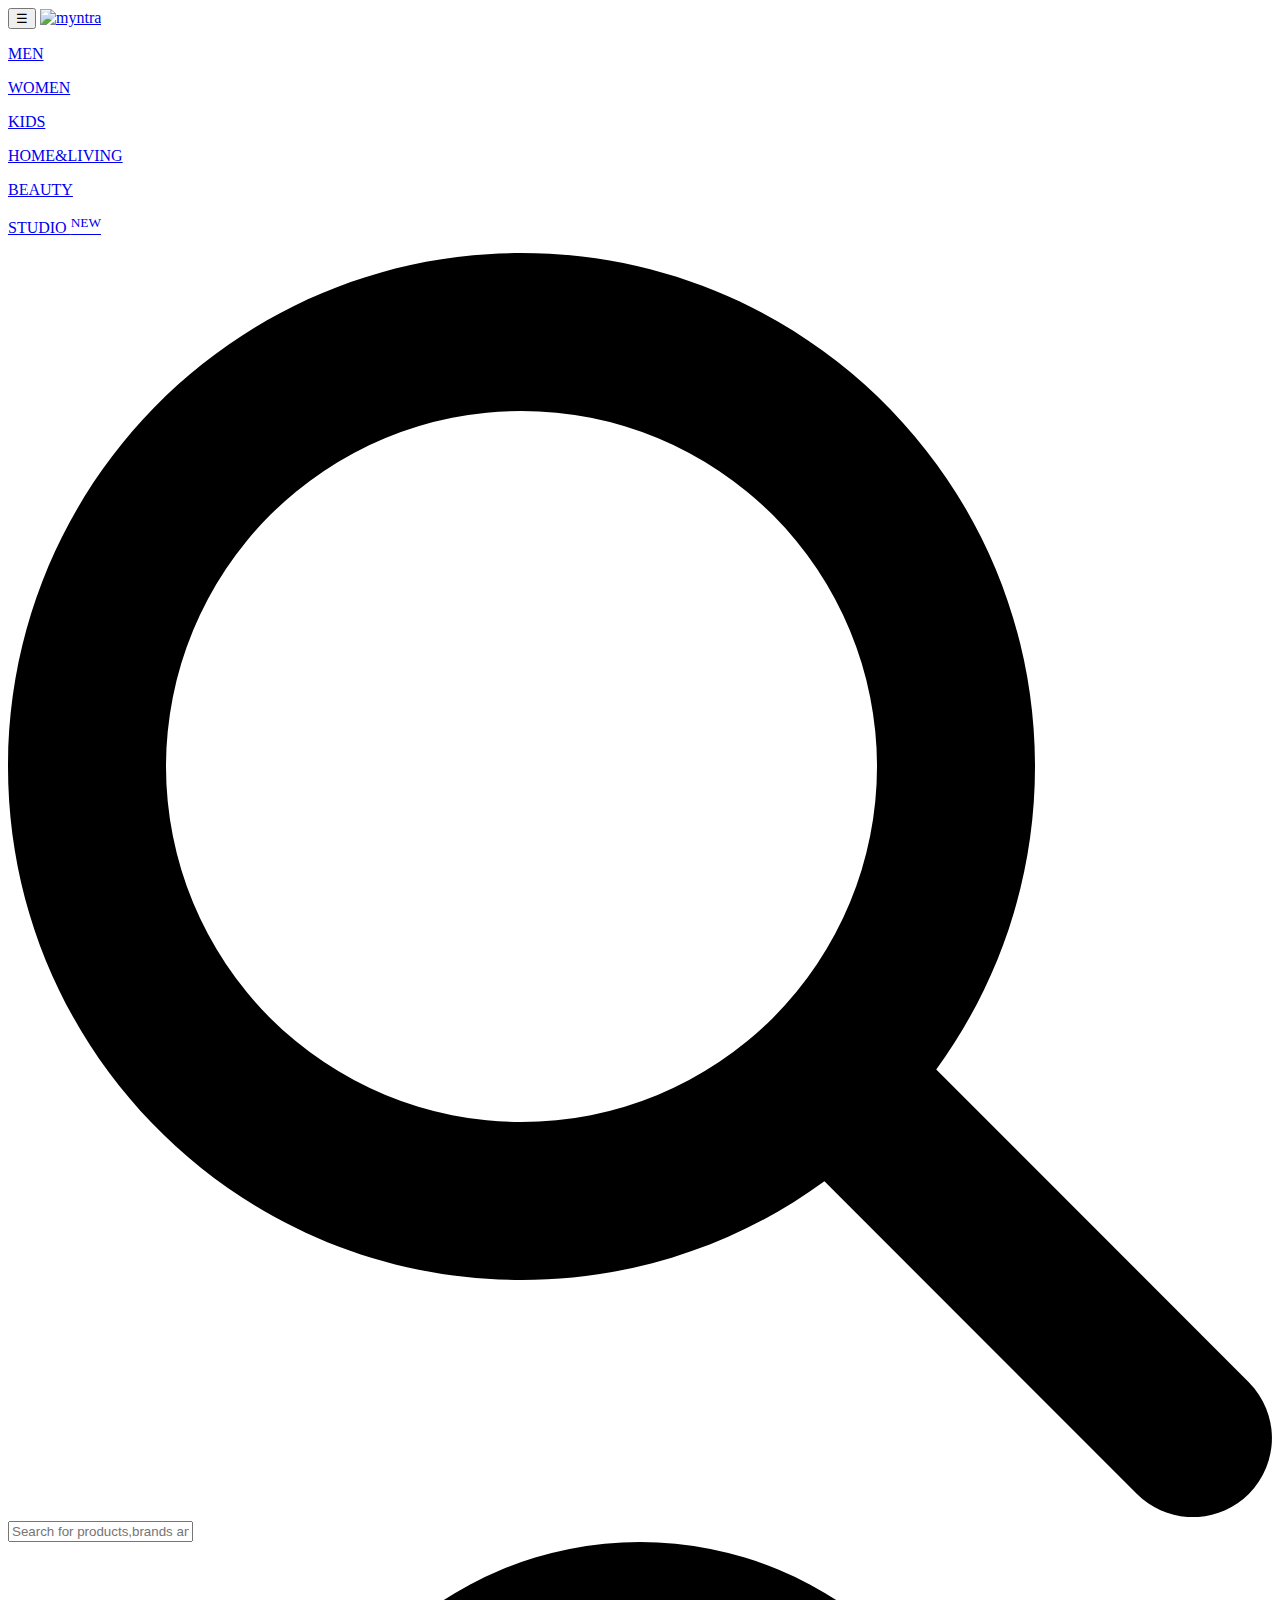
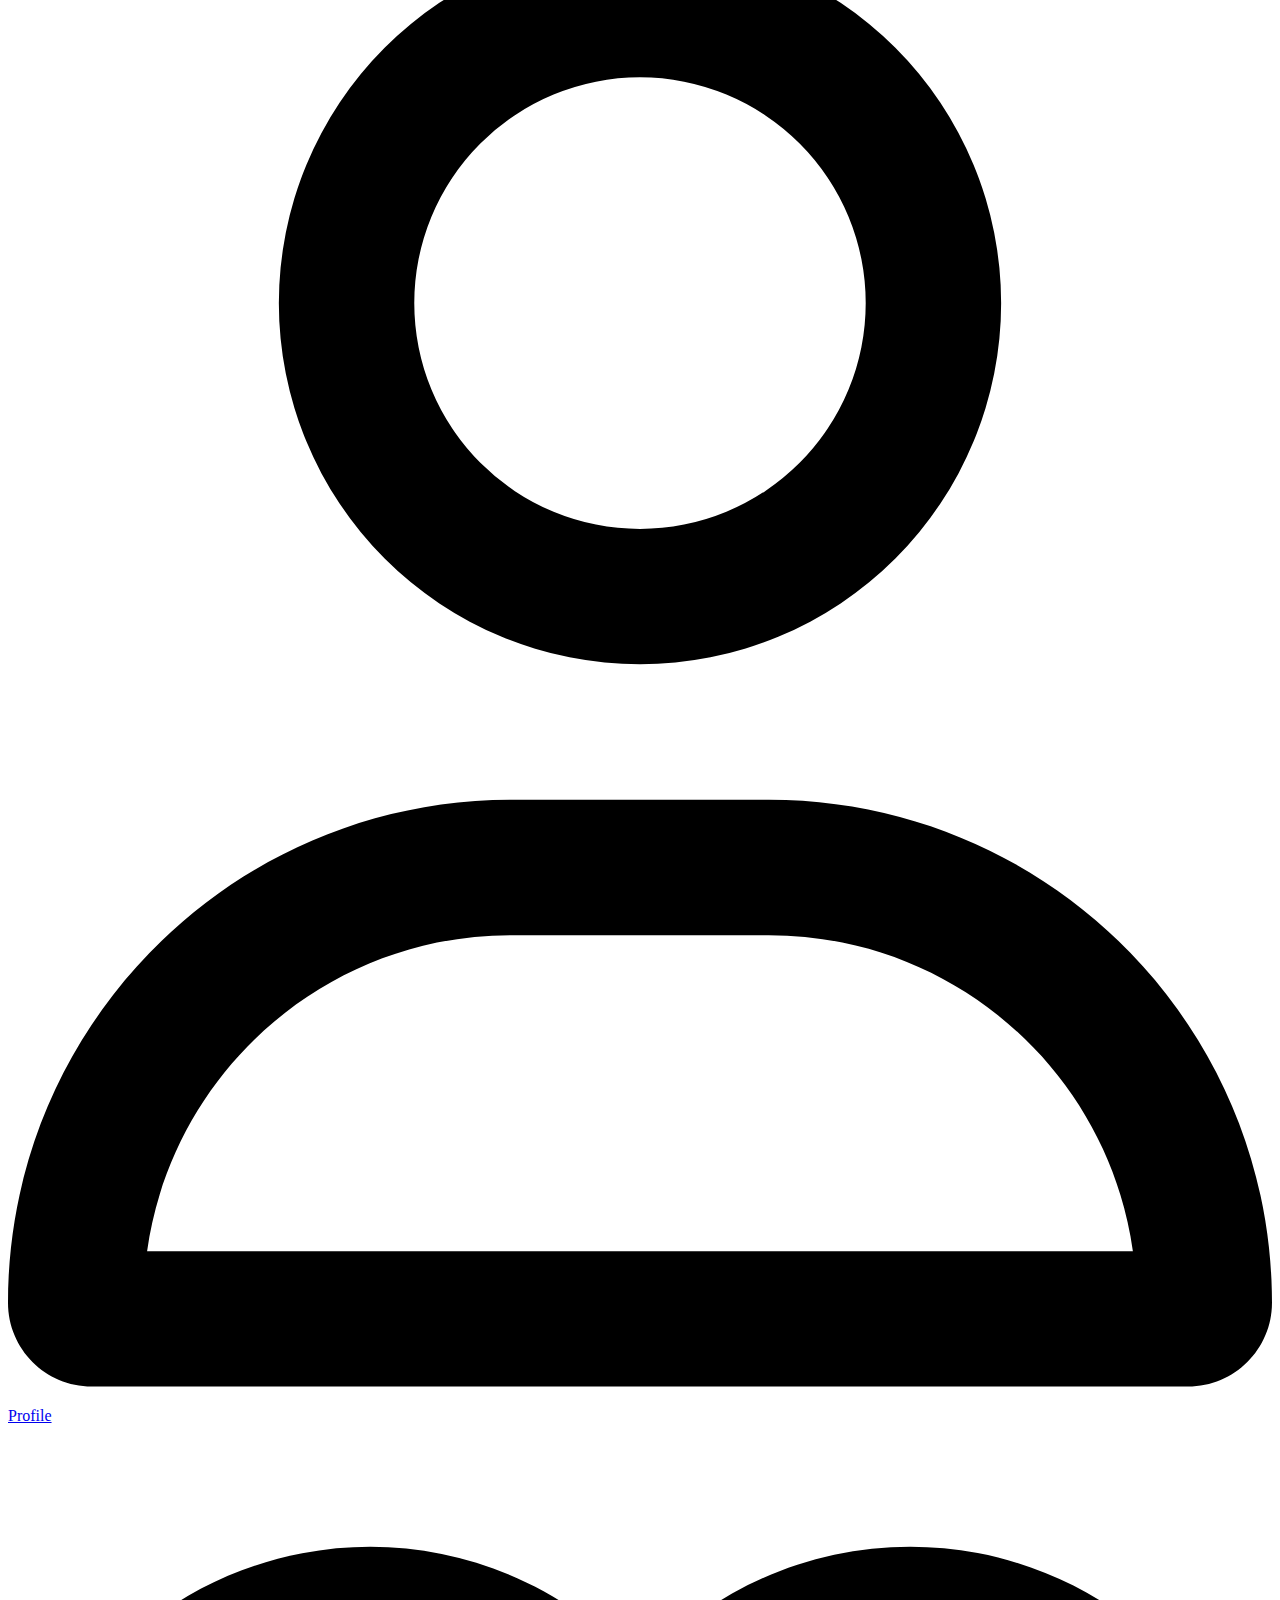
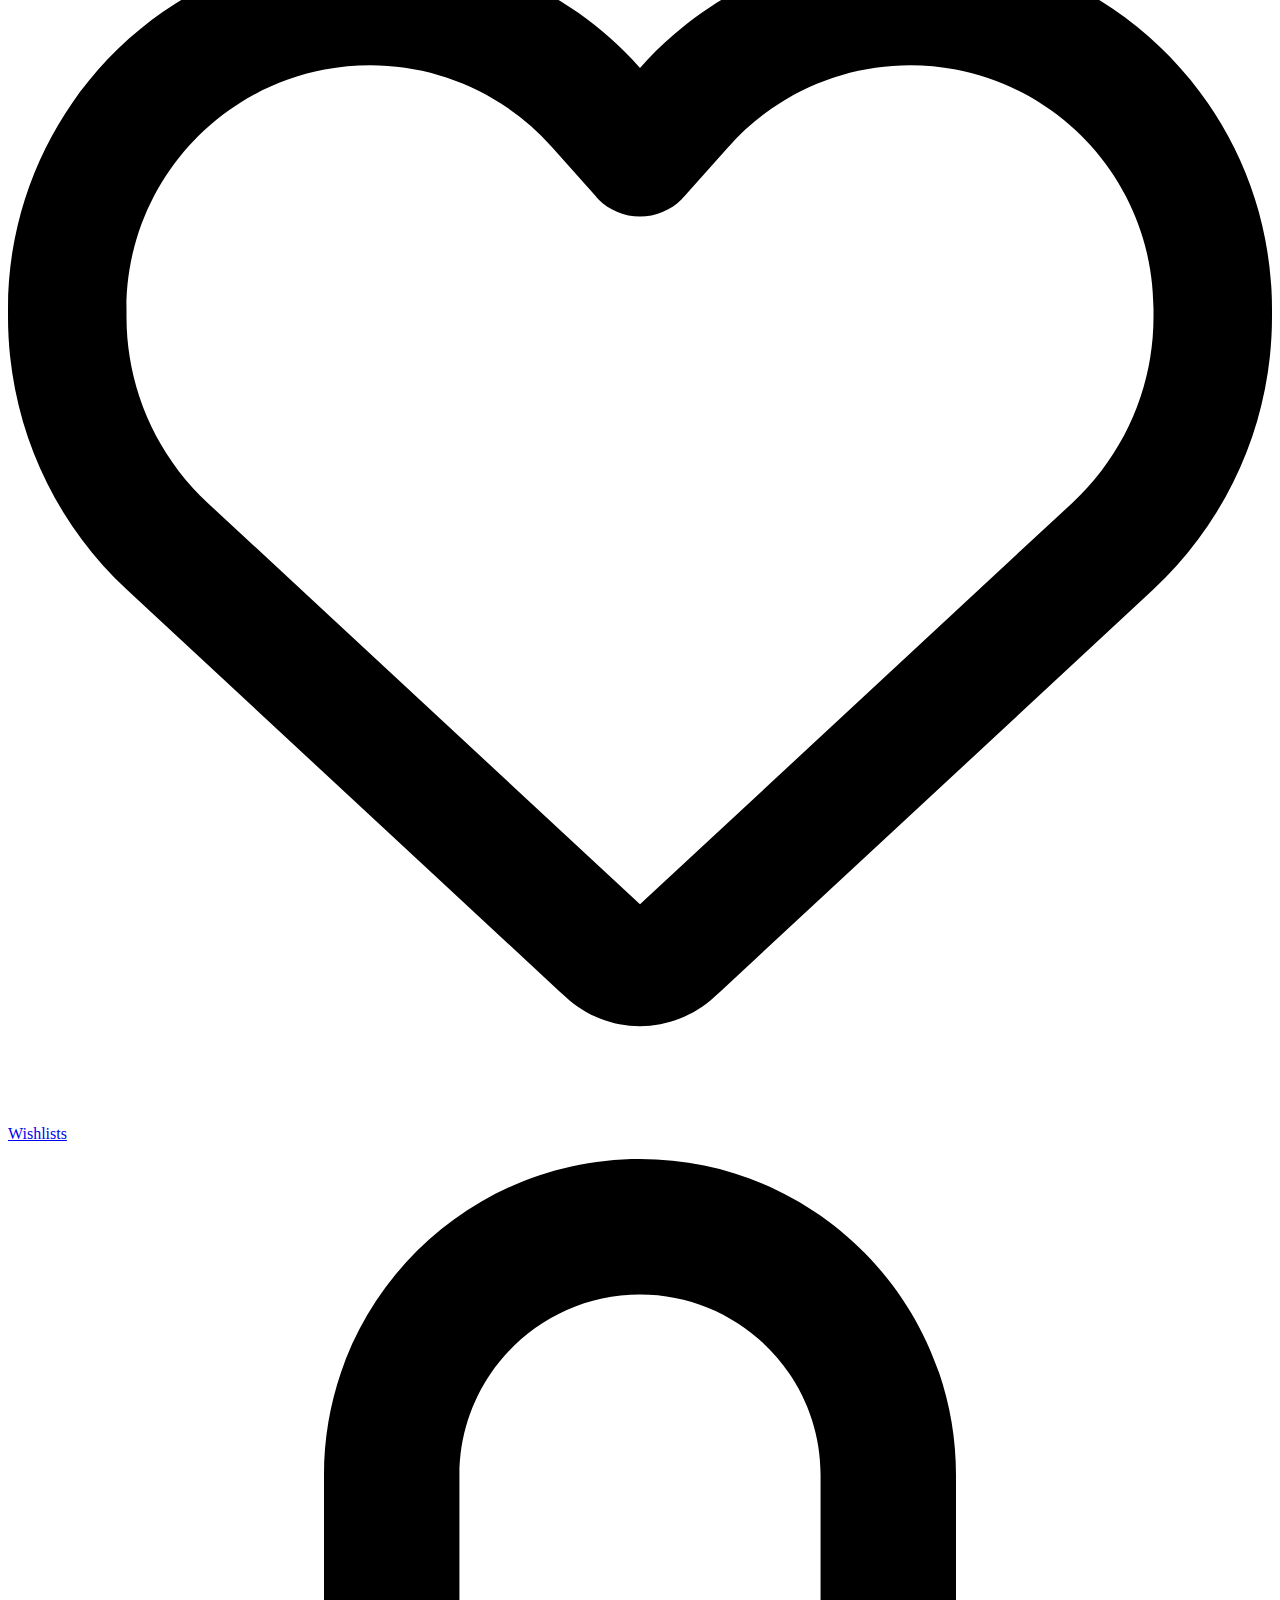
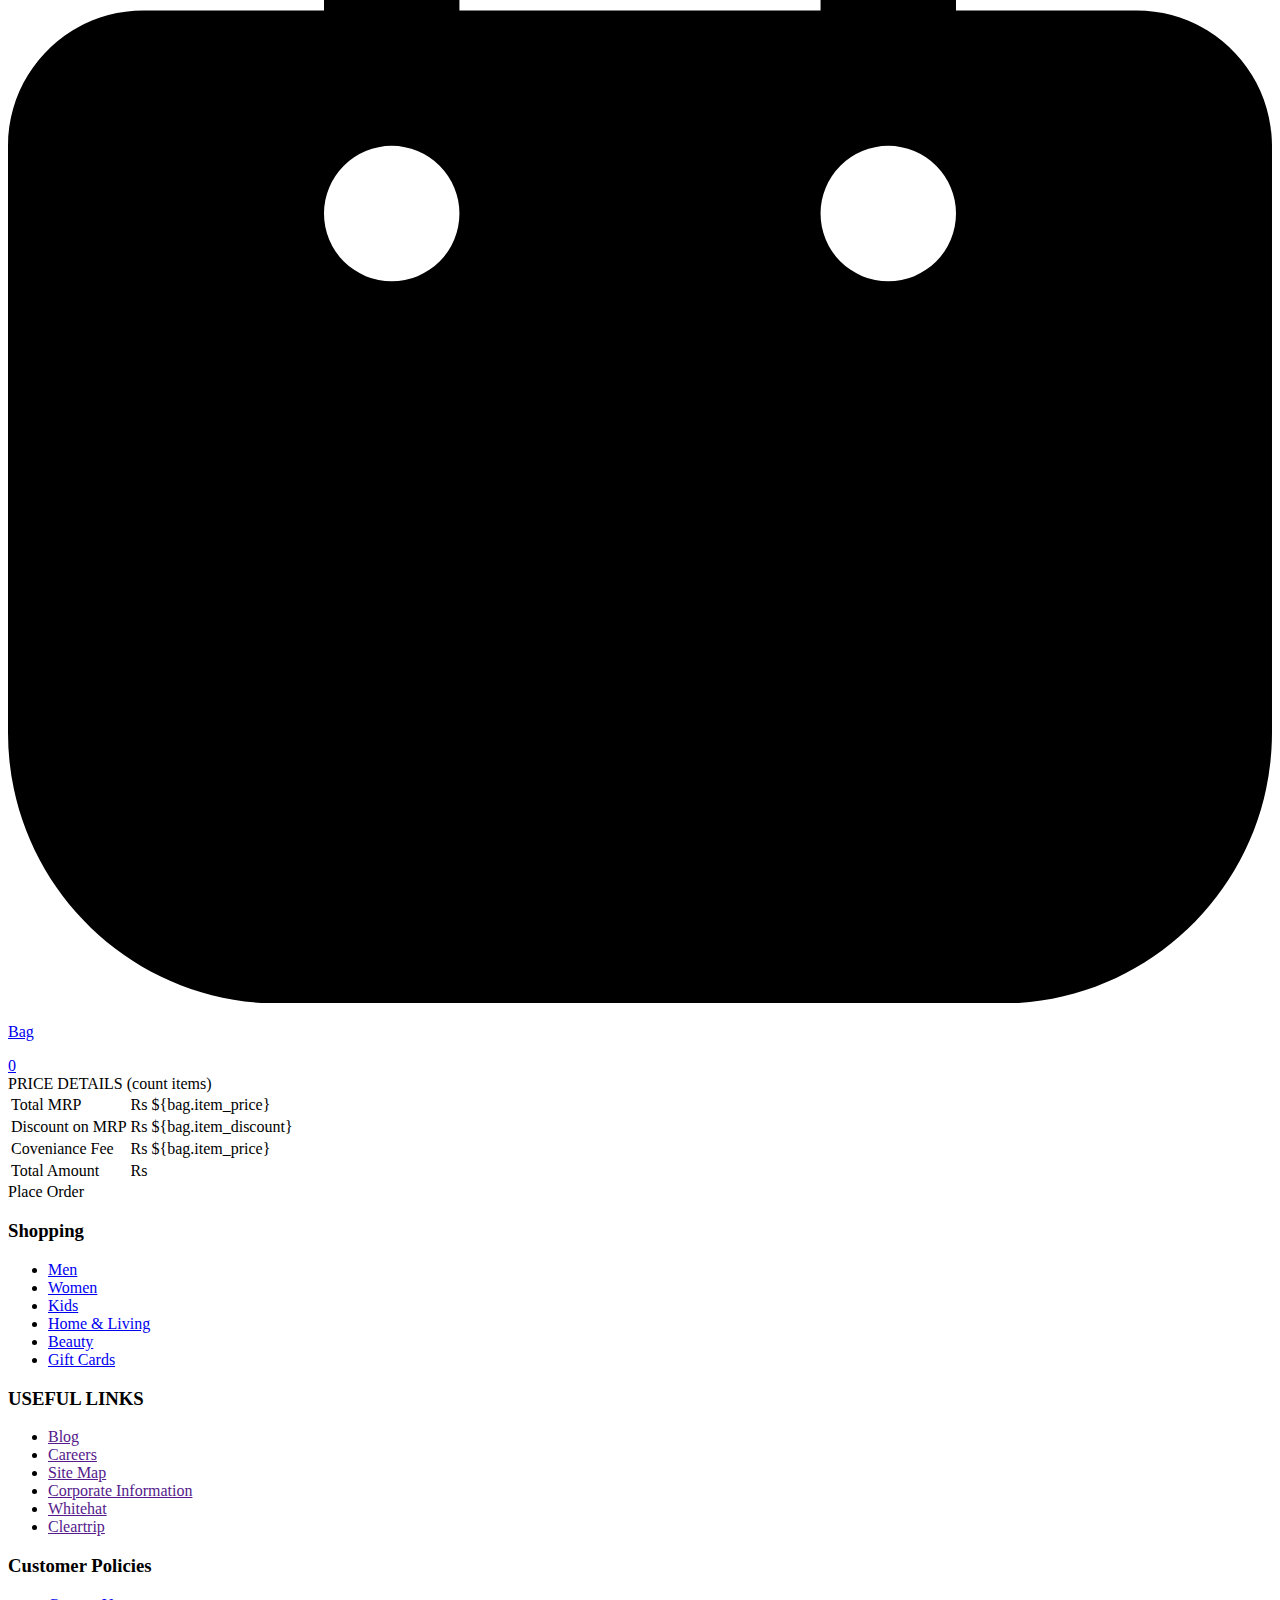
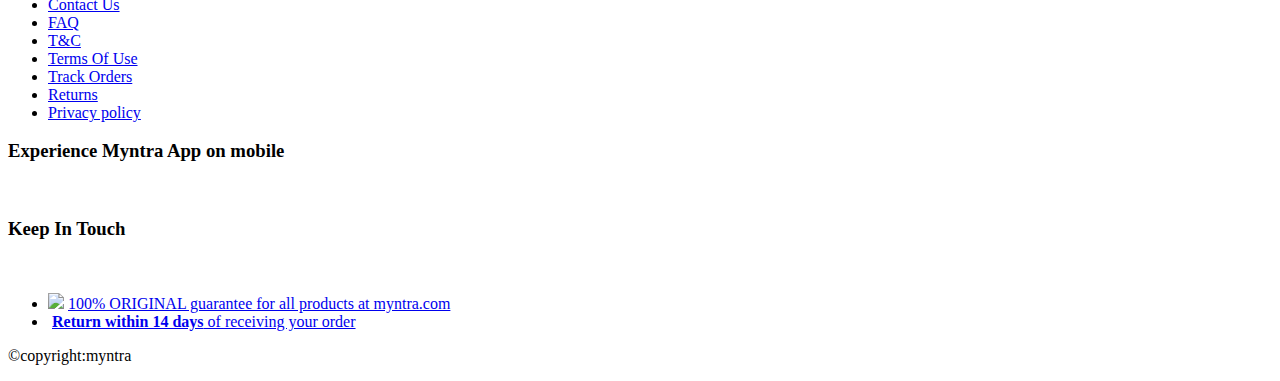
==== index/bag.html @ 45151118 "add bag file" ====
<!DOCTYPE html>
<html lang="en">

<head>
    <meta charset="UTF-8">
    <meta name="viewport" content="width=device-width, initial-scale=1.0">
    <title>Place Order</title>
    <link rel="stylesheet" href="/myntra-clone-js/style/bag.css">
    <link rel="stylesheet" href="/myntra-clone-js/style/style.css">
</head>

<body>
    <div class="header">
        <div class="navbar" id="navbar">
            <div class="navbar-menu">
                <button class="sidebar-btn">☰</button>
                <a href="https://www.myntra.com/"><img class="myntra-icon"
                        src="/myntra-clone-js/img/myntra-1200x900.webp" alt="myntra"></a>
                <p><a href="https://www.myntra.com/">MEN</a></p>
                <p><a href="https://www.myntra.com/">WOMEN</a></p>
                <p><a href="https://www.myntra.com/">KIDS</a></p>
                <p><a href="https://www.myntra.com/">HOME&LIVING</a></p>
                <p><a href="https://www.myntra.com/">BEAUTY</a></p>
                <p><a href="https://www.myntra.com/">STUDIO&nbsp;<sup>NEW</sup></a></p>
            </div>
            <div class="navbar-menu2">
                <div class="navbar-search-bar" id="navbar-search-bar">
                    <svg class="search-icon" id="search-icon" xmlns="http://www.w3.org/2000/svg"
                        viewBox="0 0 512 512"><!--!Font Awesome Free 6.5.1 by @fontawesome - https://fontawesome.com License - https://fontawesome.com/license/free Copyright 2024 Fonticons, Inc.-->
                        <path
                            d="M416 208c0 45.9-14.9 88.3-40 122.7L502.6 457.4c12.5 12.5 12.5 32.8 0 45.3s-32.8 12.5-45.3 0L330.7 376c-34.4 25.2-76.8 40-122.7 40C93.1 416 0 322.9 0 208S93.1 0 208 0S416 93.1 416 208zM208 352a144 144 0 1 0 0-288 144 144 0 1 0 0 288z" />
                    </svg>
                    <input type="text" placeholder="Search for products,brands and more">
                </div>
                <div class="navbar-options">
                    <div class="view-profile">
                        <a href="#"><svg id="view-profile" xmlns="http://www.w3.org/2000/svg"
                                viewBox="0 0 448 512"><!--!Font Awesome Free 6.5.1 by @fontawesome - https://fontawesome.com License - https://fontawesome.com/license/free Copyright 2024 Fonticons, Inc.-->
                                <path
                                    d="M304 128a80 80 0 1 0 -160 0 80 80 0 1 0 160 0zM96 128a128 128 0 1 1 256 0A128 128 0 1 1 96 128zM49.3 464H398.7c-8.9-63.3-63.3-112-129-112H178.3c-65.7 0-120.1 48.7-129 112zM0 482.3C0 383.8 79.8 304 178.3 304h91.4C368.2 304 448 383.8 448 482.3c0 16.4-13.3 29.7-29.7 29.7H29.7C13.3 512 0 498.7 0 482.3z" />
                            </svg>
                            <p>Profile</p>
                        </a>
                    </div>
                    <div class="view-wishlists">
                        <a href="#"><svg id="view-wishlists" xmlns="http://www.w3.org/2000/svg"
                                viewBox="0 0 512 512"><!--!Font Awesome Free 6.5.1 by @fontawesome - https://fontawesome.com License - https://fontawesome.com/license/free Copyright 2024 Fonticons, Inc.-->
                                <path
                                    d="M225.8 468.2l-2.5-2.3L48.1 303.2C17.4 274.7 0 234.7 0 192.8v-3.3c0-70.4 50-130.8 119.2-144C158.6 37.9 198.9 47 231 69.6c9 6.4 17.4 13.8 25 22.3c4.2-4.8 8.7-9.2 13.5-13.3c3.7-3.2 7.5-6.2 11.5-9c0 0 0 0 0 0C313.1 47 353.4 37.9 392.8 45.4C462 58.6 512 119.1 512 189.5v3.3c0 41.9-17.4 81.9-48.1 110.4L288.7 465.9l-2.5 2.3c-8.2 7.6-19 11.9-30.2 11.9s-22-4.2-30.2-11.9zM239.1 145c-.4-.3-.7-.7-1-1.1l-17.8-20c0 0-.1-.1-.1-.1c0 0 0 0 0 0c-23.1-25.9-58-37.7-92-31.2C81.6 101.5 48 142.1 48 189.5v3.3c0 28.5 11.9 55.8 32.8 75.2L256 430.7 431.2 268c20.9-19.4 32.8-46.7 32.8-75.2v-3.3c0-47.3-33.6-88-80.1-96.9c-34-6.5-69 5.4-92 31.2c0 0 0 0-.1 .1s0 0-.1 .1l-17.8 20c-.3 .4-.7 .7-1 1.1c-4.5 4.5-10.6 7-16.9 7s-12.4-2.5-16.9-7z" />
                            </svg>
                            <p>Wishlists</p>
                        </a>
                    </div>
                    <div class="view-bag">
                        <a href="/myntra-clone-js/index/bag.html"><svg id="view-bag" xmlns="http://www.w3.org/2000/svg"
                                viewBox="0 0 448 512"><!--!Font Awesome Free 6.5.1 by @fontawesome - https://fontawesome.com License - https://fontawesome.com/license/free Copyright 2024 Fonticons, Inc.-->
                                <path
                                    d="M160 112c0-35.3 28.7-64 64-64s64 28.7 64 64v48H160V112zm-48 48H48c-26.5 0-48 21.5-48 48V416c0 53 43 96 96 96H352c53 0 96-43 96-96V208c0-26.5-21.5-48-48-48H336V112C336 50.1 285.9 0 224 0S112 50.1 112 112v48zm24 48a24 24 0 1 1 0 48 24 24 0 1 1 0-48zm152 24a24 24 0 1 1 48 0 24 24 0 1 1 -48 0z" />
                            </svg>
                            <p>Bag</p>
                            <span class="bag-item-count">0</span>
                        </a>
                    </div>
                </div>
            </div>
        </div>
    </div>



    <div class="bag-main">
        <div class="selected-item-container">
            <div class="price-details-portion">
                <span class="price-detail-heading"> PRICE DETAILS (<span>count items</span>)</span>
                <table>
                    <tr>
                        <td>Total MRP</td>
                        <td>Rs ${bag.item_price}</td>
                    </tr>
                    <tr>
                        <td>Discount on MRP</td>
                        <td>Rs ${bag.item_discount}</td>
                    </tr>
                    <tr>
                        <td>Coveniance Fee</td>
                        <td>Rs ${bag.item_price}</td>
                    </tr>
                    <tr>
                        <td>Total Amount</td>
                        <td>Rs</td>
                    </tr>
                </table>
                <div class="place-order">
                    <span>Place Order</span>
                </div>
            </div>
        </div>
    </div>


    <div class="footer">
        <div class="footer-container">
            <div class="footer-container-1">
                <div class="footer-block">
                    <h3 class="footer-heading">Shopping</h3>
                    <ul class="footer-links  footer-links1">
                        <li><a href="#">Men</a></li>
                        <li><a href="#">Women</a></li>
                        <li><a href="#">Kids</a></li>
                        <li><a href="#">Home & Living</a></li>
                        <li><a href="#">Beauty</a></li>
                        <li><a href="#">Gift Cards</a></li>
                    </ul>
                </div>
                <div class="footer-block">
                    <h3 class="footer-heading">USEFUL LINKS</h3>
                    <ul class="footer-links footer-links2">
                        <li><a href="">Blog</a></li>
                        <li><a href="">Careers</a></li>
                        <li><a href="">Site Map</a></li>
                        <li><a href="">Corporate Information</a></li>
                        <li><a href="">Whitehat</a></li>
                        <li><a href="">Cleartrip</a></li>
                    </ul>
                </div>
            </div>
            <div class="footer-block">
                <h3 class="footer-heading">Customer Policies</h3>
                <ul class="footer-links footer-links3">
                    <li><a href="#">Contact Us</a></li>
                    <li><a href="#">FAQ</a></li>
                    <li><a href="#">T&C</a></li>
                    <li><a href="#">Terms Of Use</a></li>
                    <li><a href="#">Track Orders</a></li>
                    <li><a href="#">Returns</a></li>
                    <li><a href="#">Privacy policy</a></li>
                </ul>
            </div>
            <div class="footer-container-3">
                <div class="footer-block">
                    <h3 class="footer-heading">Experience Myntra App on mobile</h3>
                    <div>
                        <a href="#"><img class="footer-container-3-img1" src="/myntra-clone-js/img/google play.png"
                                alt=""></a>
                        <a href="#"><img class="footer-container-3-img1" src="/myntra-clone-js/img/app store.png"
                                alt=""></a>
                    </div>
                </div>
                <div class="footer-block">
                    <h3 class="footer-heading">Keep In Touch</h3>
                    <div>
                        <a href="#"><img class="footer-container-3-img2" src="/myntra-clone-js/img/facebook.png"
                                alt=""></a>
                        <a href="#"><img class="footer-container-3-img2" src="/myntra-clone-js/img/instargram.png"
                                alt=""></a>
                        <a href="#"><img class="footer-container-3-img2" src="/myntra-clone-js/img/x.png" alt=""></a>
                        <a href="#"><img class="footer-container-3-img2" src="/myntra-clone-js/img/youtube.png"
                                alt=""></a>
                    </div>
                </div>
            </div>
            <div class="footer-block">
                <ul class="footer-links">
                    <li>
                        <div class="originals">
                            <img src="/myntra-clone-js/img/originals.png">
                            <a href="#">100% ORIGINAL guarantee for all products at myntra.com</a>
                        </div>
                    </li>
                    <li>
                        <div class="replacedays">
                            <img src="/myntra-clone-js/img/14 daysa.png" alt="">
                            <a href="#"><b>Return within 14 days</b> of receiving your order</a>
                        </div>
                    </li>
                </ul>
            </div>
        </div>
    </div>
    <div class="copyright">
        <p>&copy;copyright:myntra</p>
    </div>
    <script src="/myntra-clone-js//javascript/itemdata.js"></script>
    <script src="/myntra-clone-js/javascript/bag.js"></script>
    <script src="/myntra-clone-js/javascript/app.js"></script>
</body>

</html>
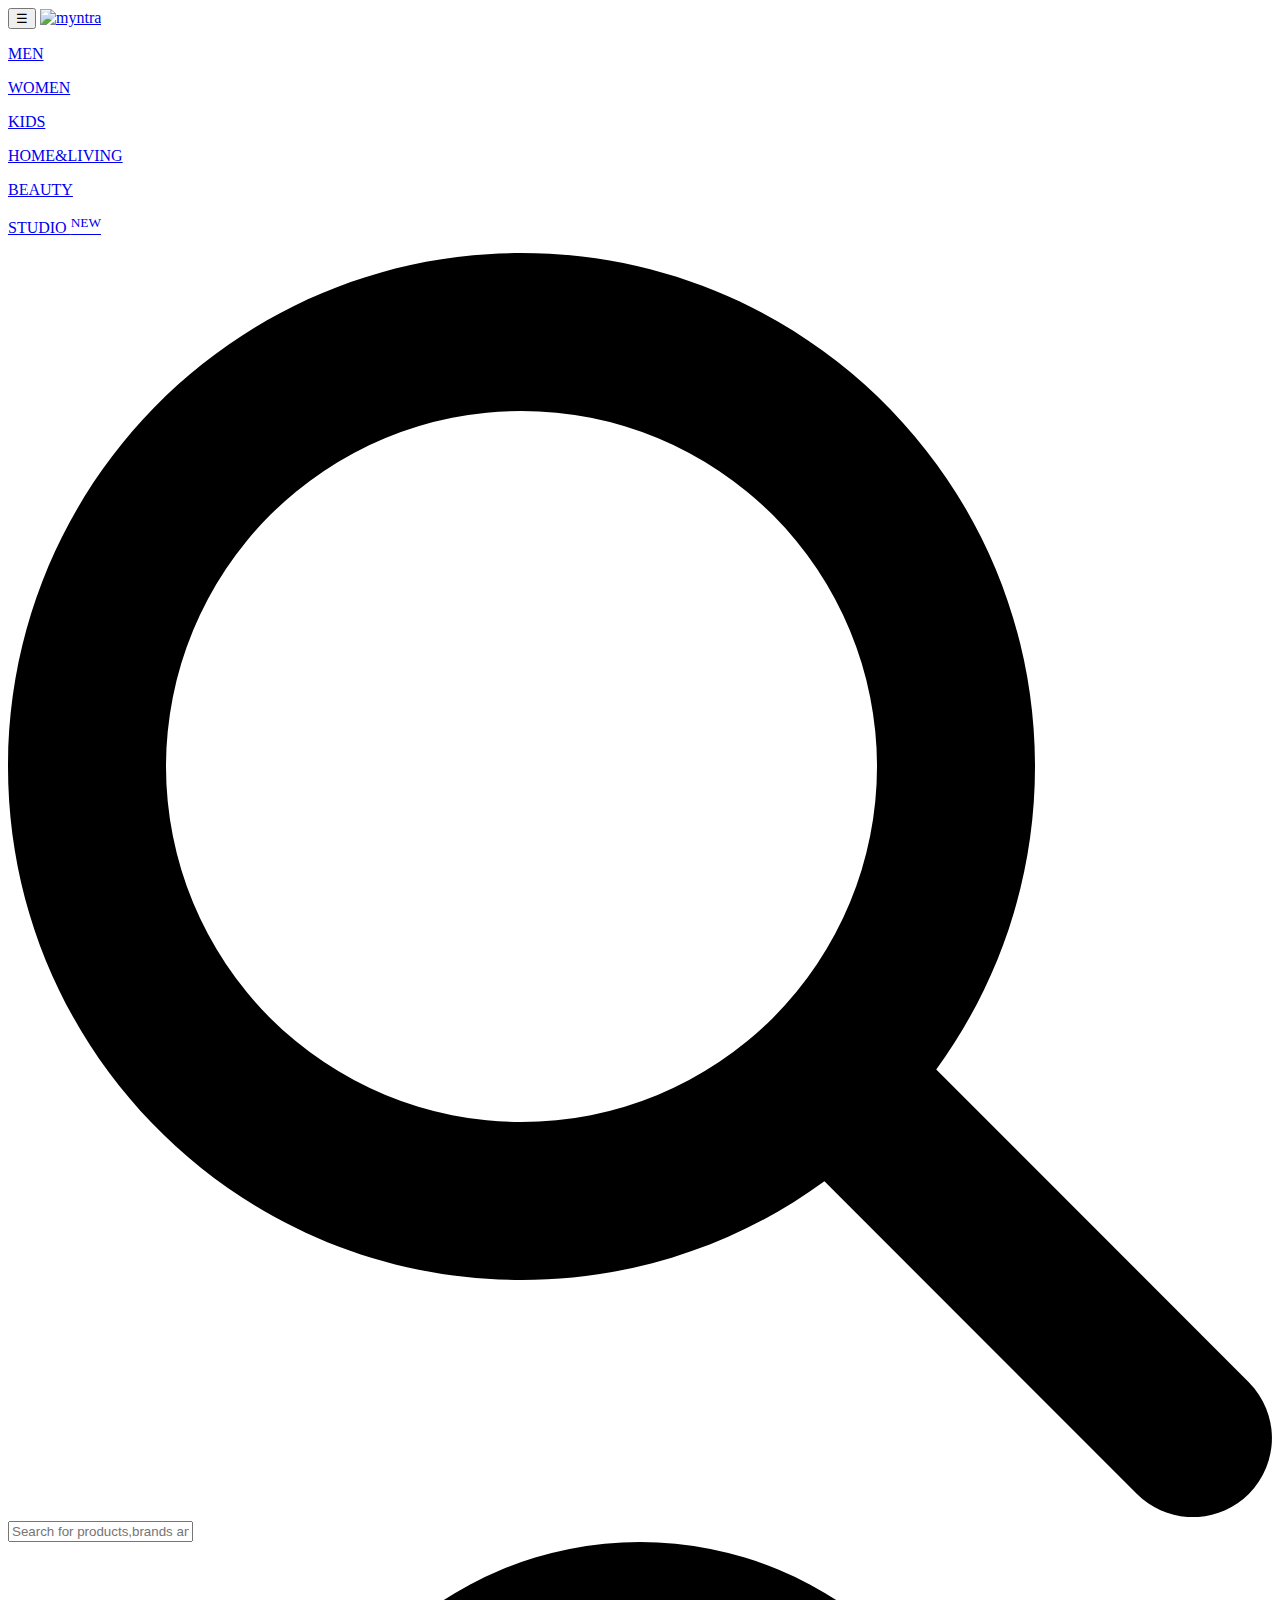
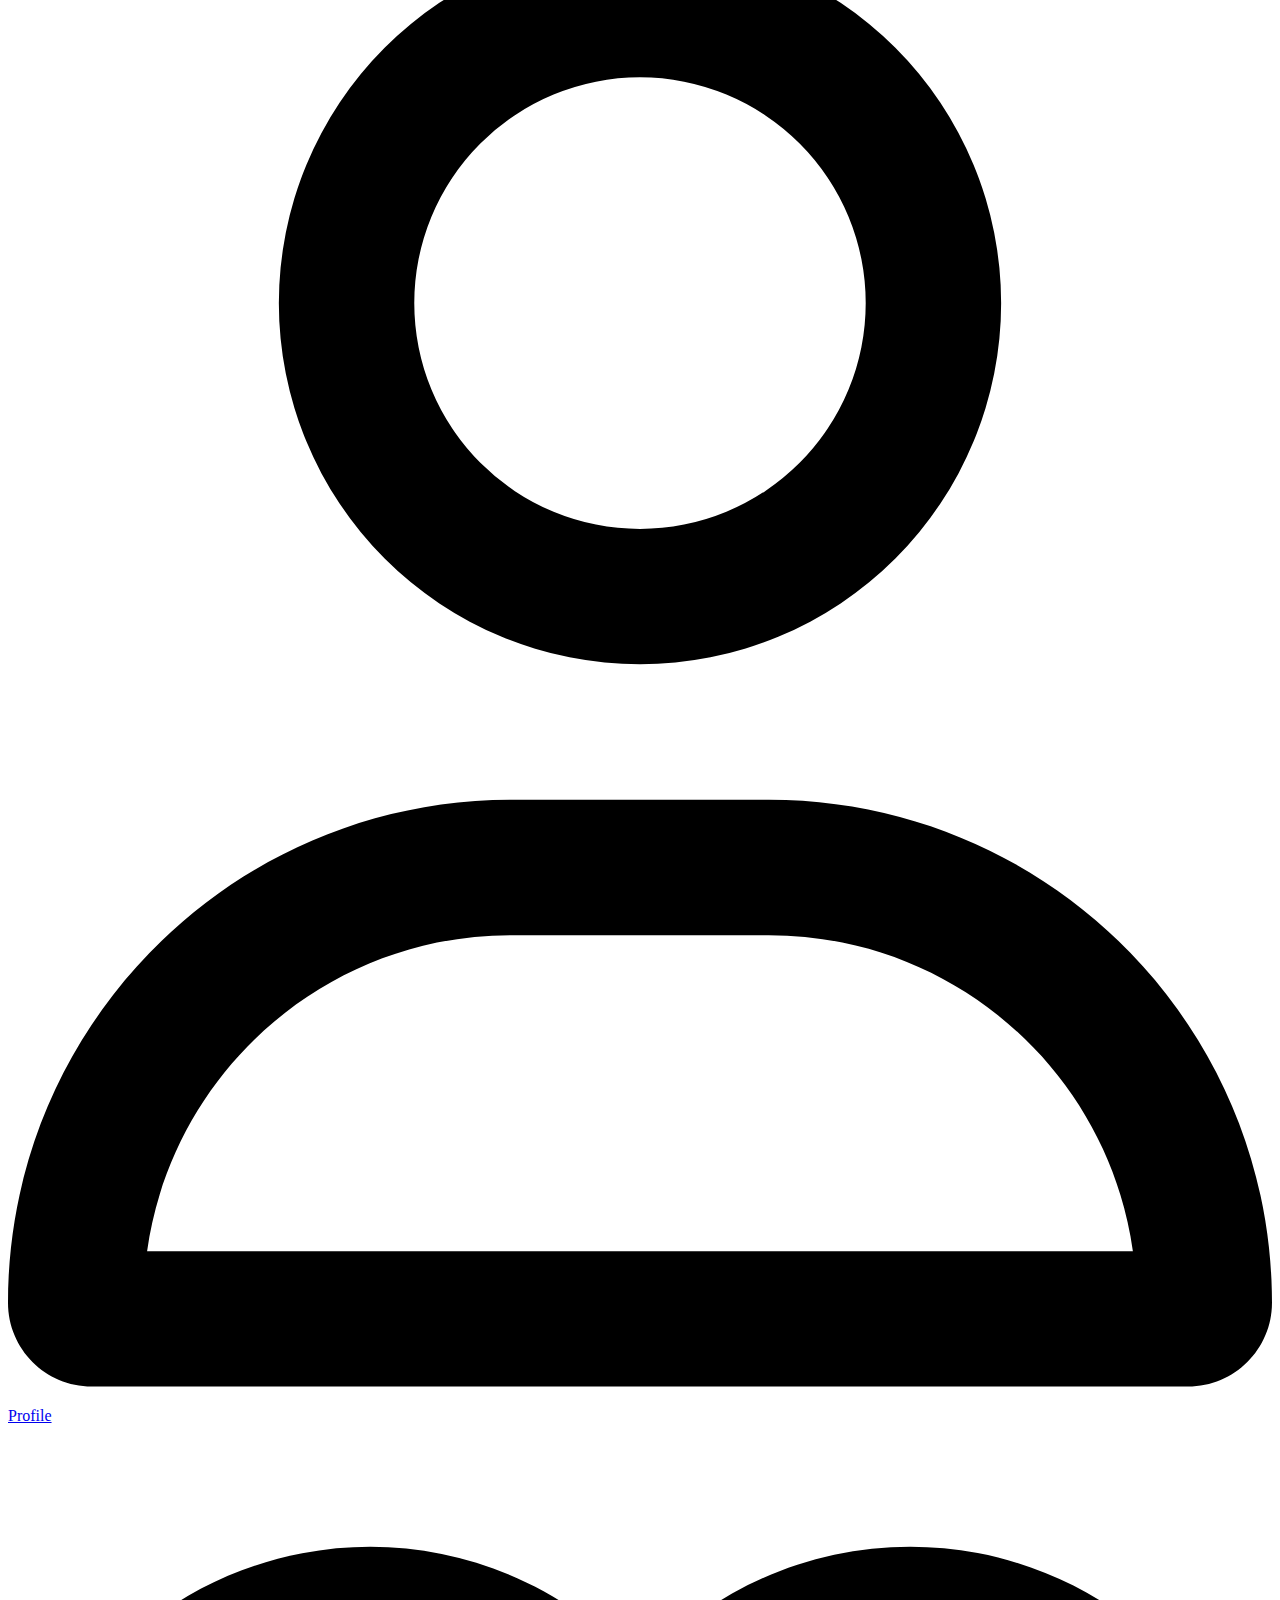
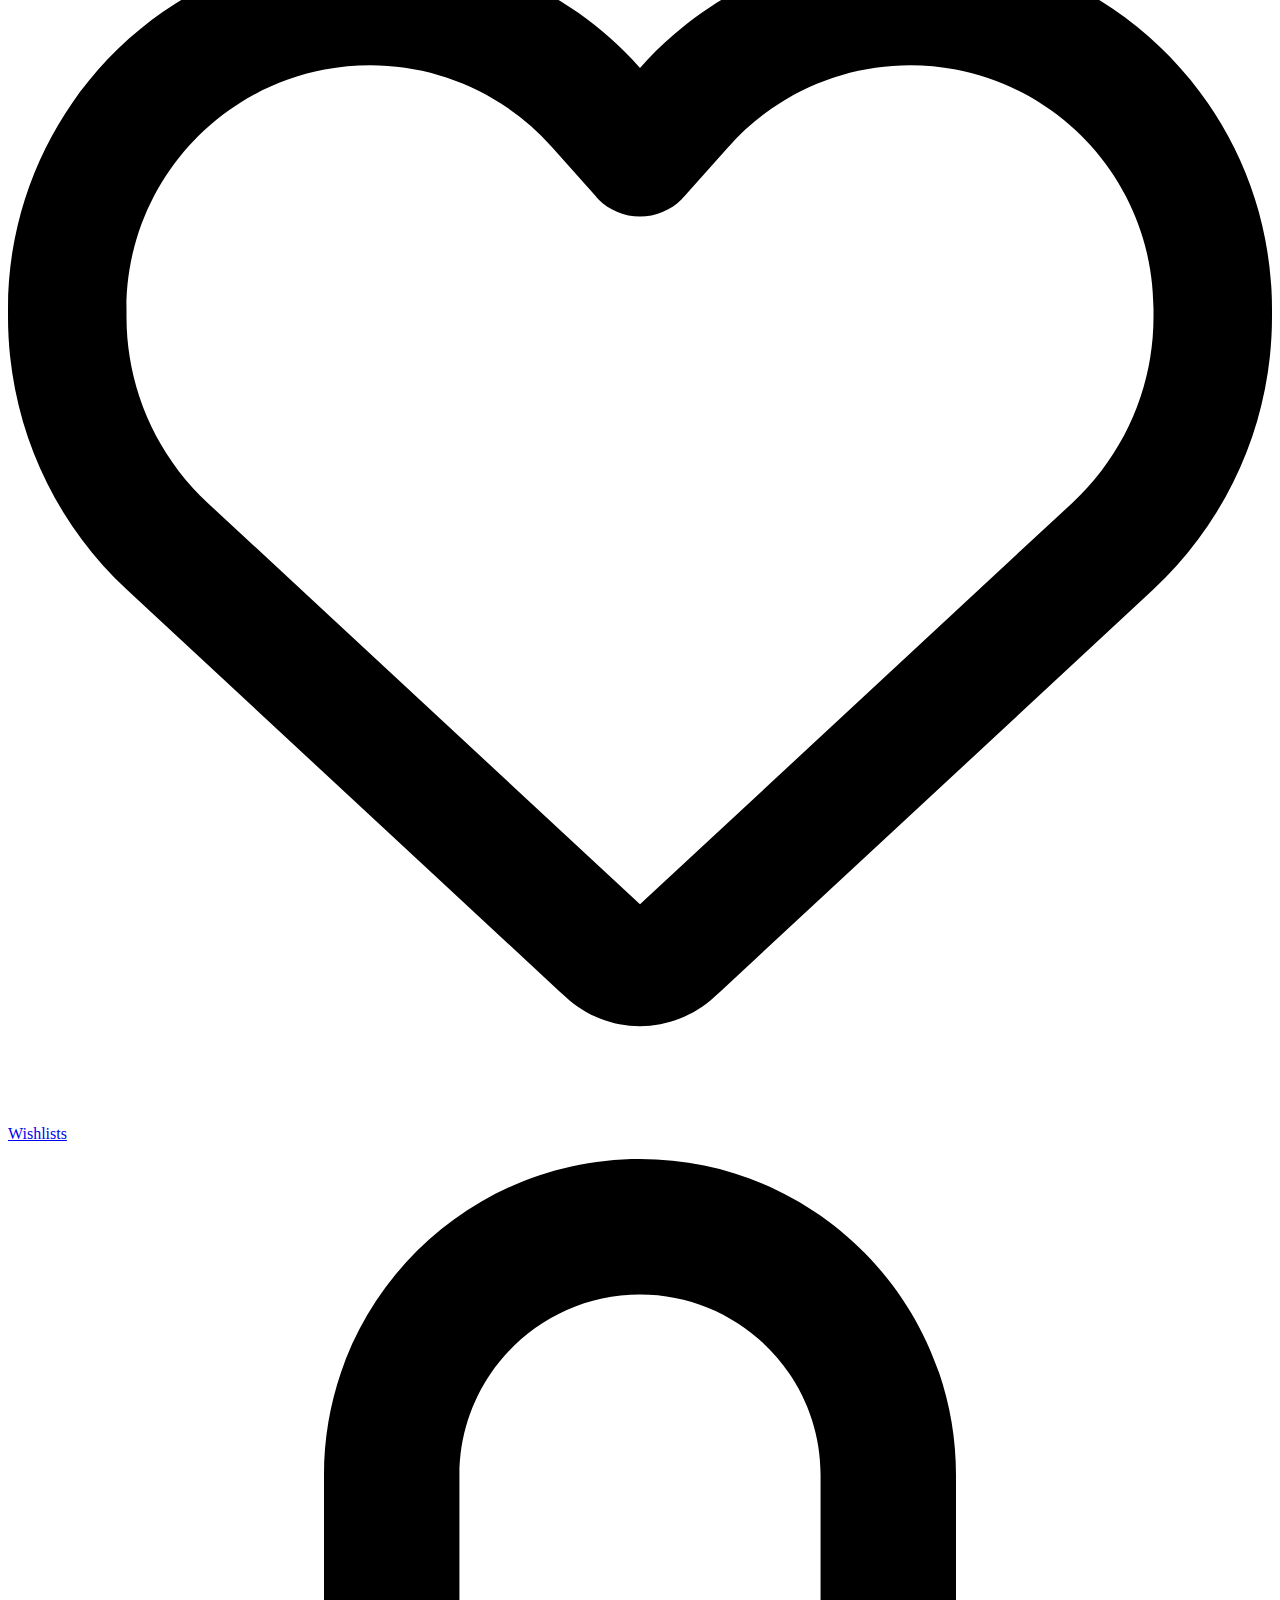
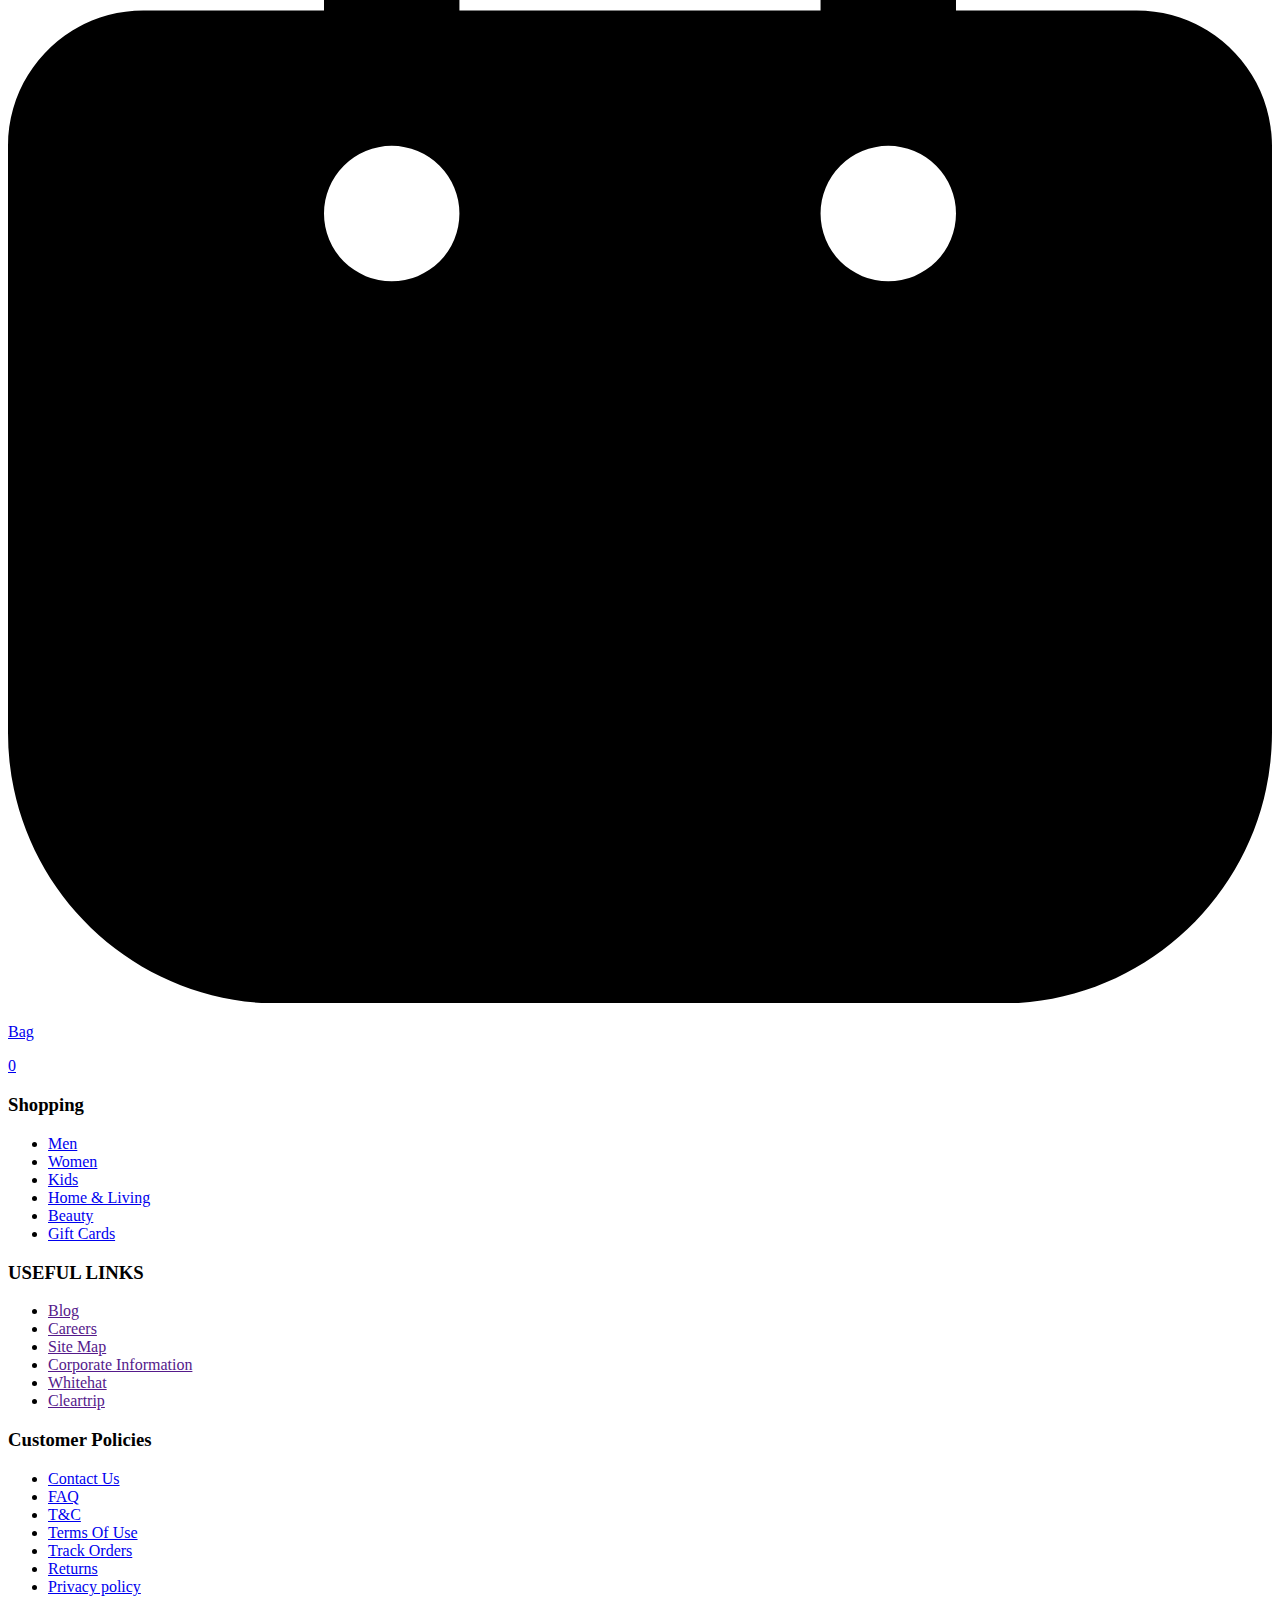
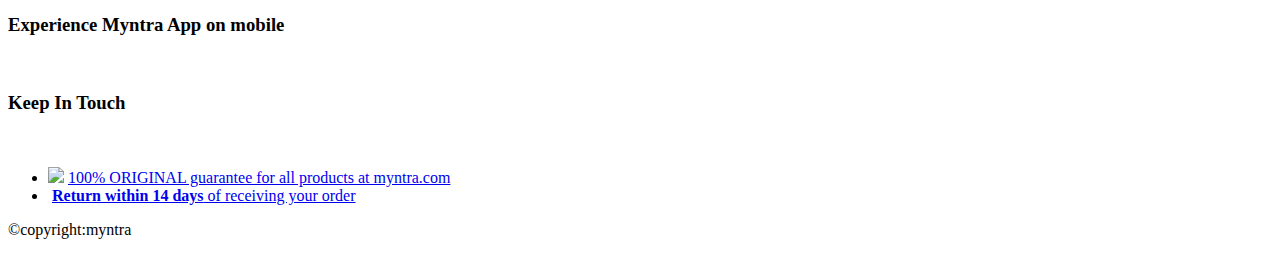
==== commit f14eb7e0: "add bagsummary" ====
--- a/index/bag.html
+++ b/index/bag.html
@@ -69,30 +69,12 @@
 
 
     <div class="bag-main">
-        <div class="selected-item-container">
+        <div class="bag-items-and-summery">
+            <div class="selected-item-portion">
+
+            </div>
             <div class="price-details-portion">
-                <span class="price-detail-heading"> PRICE DETAILS (<span>count items</span>)</span>
-                <table>
-                    <tr>
-                        <td>Total MRP</td>
-                        <td>Rs ${bag.item_price}</td>
-                    </tr>
-                    <tr>
-                        <td>Discount on MRP</td>
-                        <td>Rs ${bag.item_discount}</td>
-                    </tr>
-                    <tr>
-                        <td>Coveniance Fee</td>
-                        <td>Rs ${bag.item_price}</td>
-                    </tr>
-                    <tr>
-                        <td>Total Amount</td>
-                        <td>Rs</td>
-                    </tr>
-                </table>
-                <div class="place-order">
-                    <span>Place Order</span>
-                </div>
+                
             </div>
         </div>
     </div>
